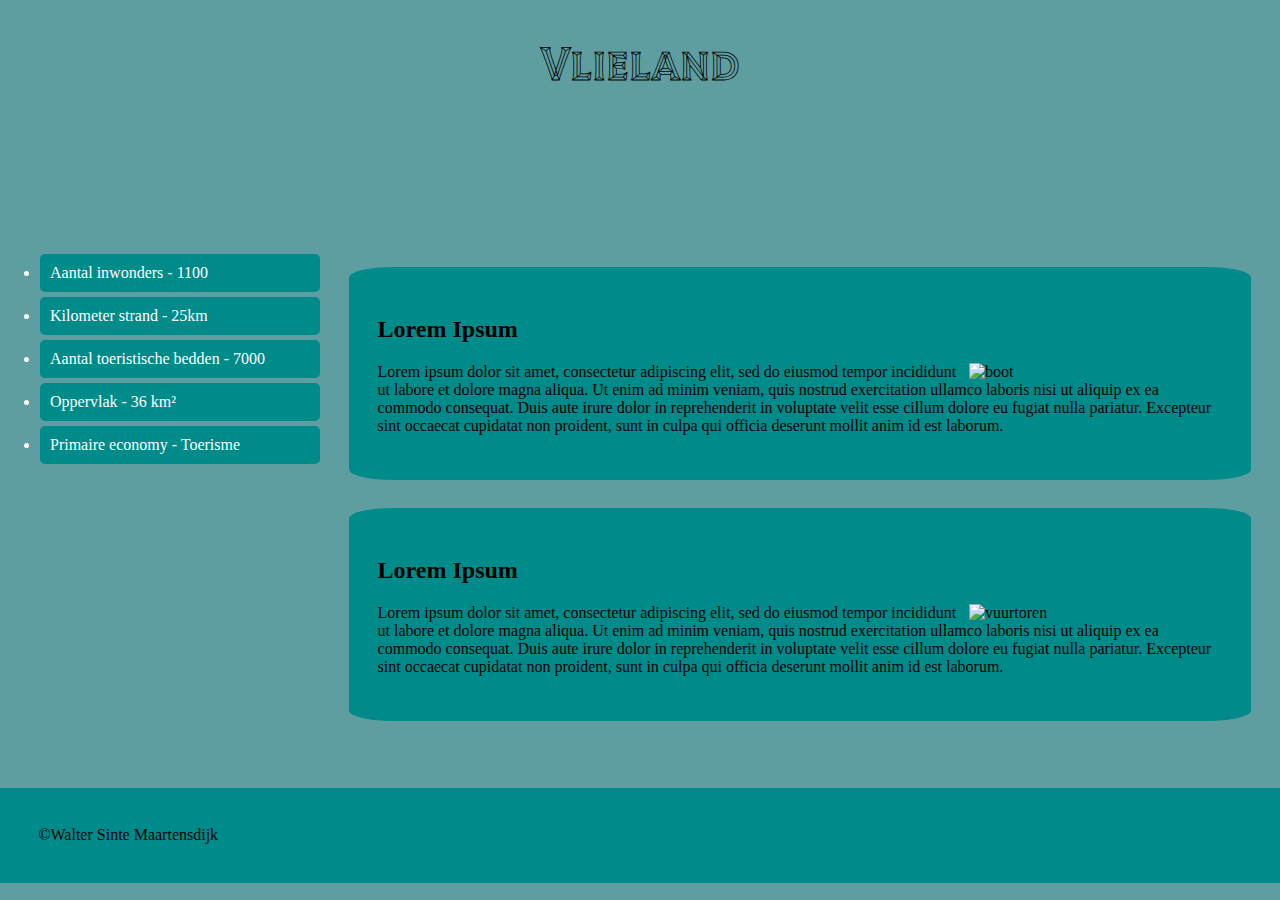
==== index.html @ 19cc9d14 "Update and rename vlieland.html to index.html" ====
<!DOCTYPE html>
<html lang="nl">

<head>
    <title>Vlieland</title>
    <meta name="viewport" content="width=device-width, initial-scale=1.0">
    <link rel="stylesheet" type="text/css" href="main.css">
    <link rel="preconnect" href="https://fonts.googleapis.com">
    <link rel="preconnect" href="https://fonts.gstatic.com" crossorigin>
    <link href="https://fonts.googleapis.com/css2?family=Tilt+Prism&display=swap" rel="stylesheet">
</head>

<body>
    <header class="h1">
        <h1>Vlieland</h1>
    </header>
    <section>
        <div class="col-3 weet">
            <ul>
                <li>Aantal inwonders - 1100</li>
                <li>Kilometer strand - 25km</li>
                <li>Aantal toeristische bedden - 7000</li>
                <li>Oppervlak - 36 km²</li>
                <li>Primaire economy - Toerisme</li>
            </ul>
        </div>
        <div class="col-9 attr">
            <div class="toerist">
                <h2>Lorem Ipsum</h2>
                <p><img src="afbeelding/boot.jpg" alt="boot">Lorem ipsum dolor sit amet, consectetur adipiscing elit,
                    sed do eiusmod tempor incididunt ut labore et dolore magna aliqua. Ut enim ad minim veniam, quis
                    nostrud exercitation ullamco laboris nisi ut aliquip ex ea commodo consequat. Duis aute irure dolor
                    in reprehenderit in voluptate velit esse cillum dolore eu fugiat nulla pariatur. Excepteur sint
                    occaecat cupidatat non proident, sunt in culpa qui officia deserunt mollit anim id est laborum.</p>

            </div>
            <div class="toerist">
                <h2>Lorem Ipsum</h2>
                <p><img src="afbeelding/vuurtoren.jpg" alt="vuurtoren">Lorem ipsum dolor sit amet, consectetur
                    adipiscing elit, sed do eiusmod tempor incididunt ut labore et dolore magna aliqua. Ut enim ad minim
                    veniam, quis nostrud exercitation ullamco laboris nisi ut aliquip ex ea commodo consequat. Duis aute
                    irure dolor in reprehenderit in voluptate velit esse cillum dolore eu fugiat nulla pariatur.
                    Excepteur sint occaecat cupidatat non proident, sunt in culpa qui officia deserunt mollit anim id
                    est laborum.</p>

            </div>
        </div>
    </section>
    <footer>©Walter Sinte Maartensdijk</footer>

</body>

</html>
---- main.css ----
/*Here starts the header*/

.h1 {
    font-family: 'Tilt Prism', cursive;
    background-image: url(afbeelding/vlieland.jpg);
    background-size: cover;
    background-position: 50% 25%;
    height: 200px;
    display: flex;
    justify-content: center;
    font-size: x-large;
}

/*here starts the body*/

body {
    margin: 0;
    background-color:cadetblue;
}
[class*="col-"] {
   width: 100%;
}
@media only screen and (min-width: 768px) {
[class*="col-"] {
    float: left;
    padding: 15px;
}
.col-1 {width: 8.33%;}
.col-2 {width: 16.66%;}
.col-3 {width: 25%;}
.col-4 {width: 33.33%;}
.col-5 {width: 41.66%;}
.col-6 {width: 50%;}
.col-7 {width: 58.33%;}
.col-8 {width: 66.66%;}
.col-9 {width: 75%;}
.col-10 {width: 83.33%;}
.col-11 {width: 91.66%;}
.col-12 {width: 100%;}
}
.weet {
    background-color:cadetblue;
    padding: 3% 0%;
}
li {
    padding: 10px;
    margin-bottom: 5px;
    background-color:darkcyan;
    border-radius: 5px;
    color: white;
}
.attr {
    background-color:cadetblue ;
    min-height: 40%;
    padding: 3% 0%;
    height: 100%;
    
}
.attr img {
    float: right;
    width: 30%;
    max-height: 70%;
}
.toerist {
    background-color: darkcyan;
    padding: 3% 3%;
    border-radius: 5%;
    margin: 3% 3%;
}

/*here starts the footer */

footer {
    background-color: darkcyan;
    padding: 3%;
    clear: left;
}
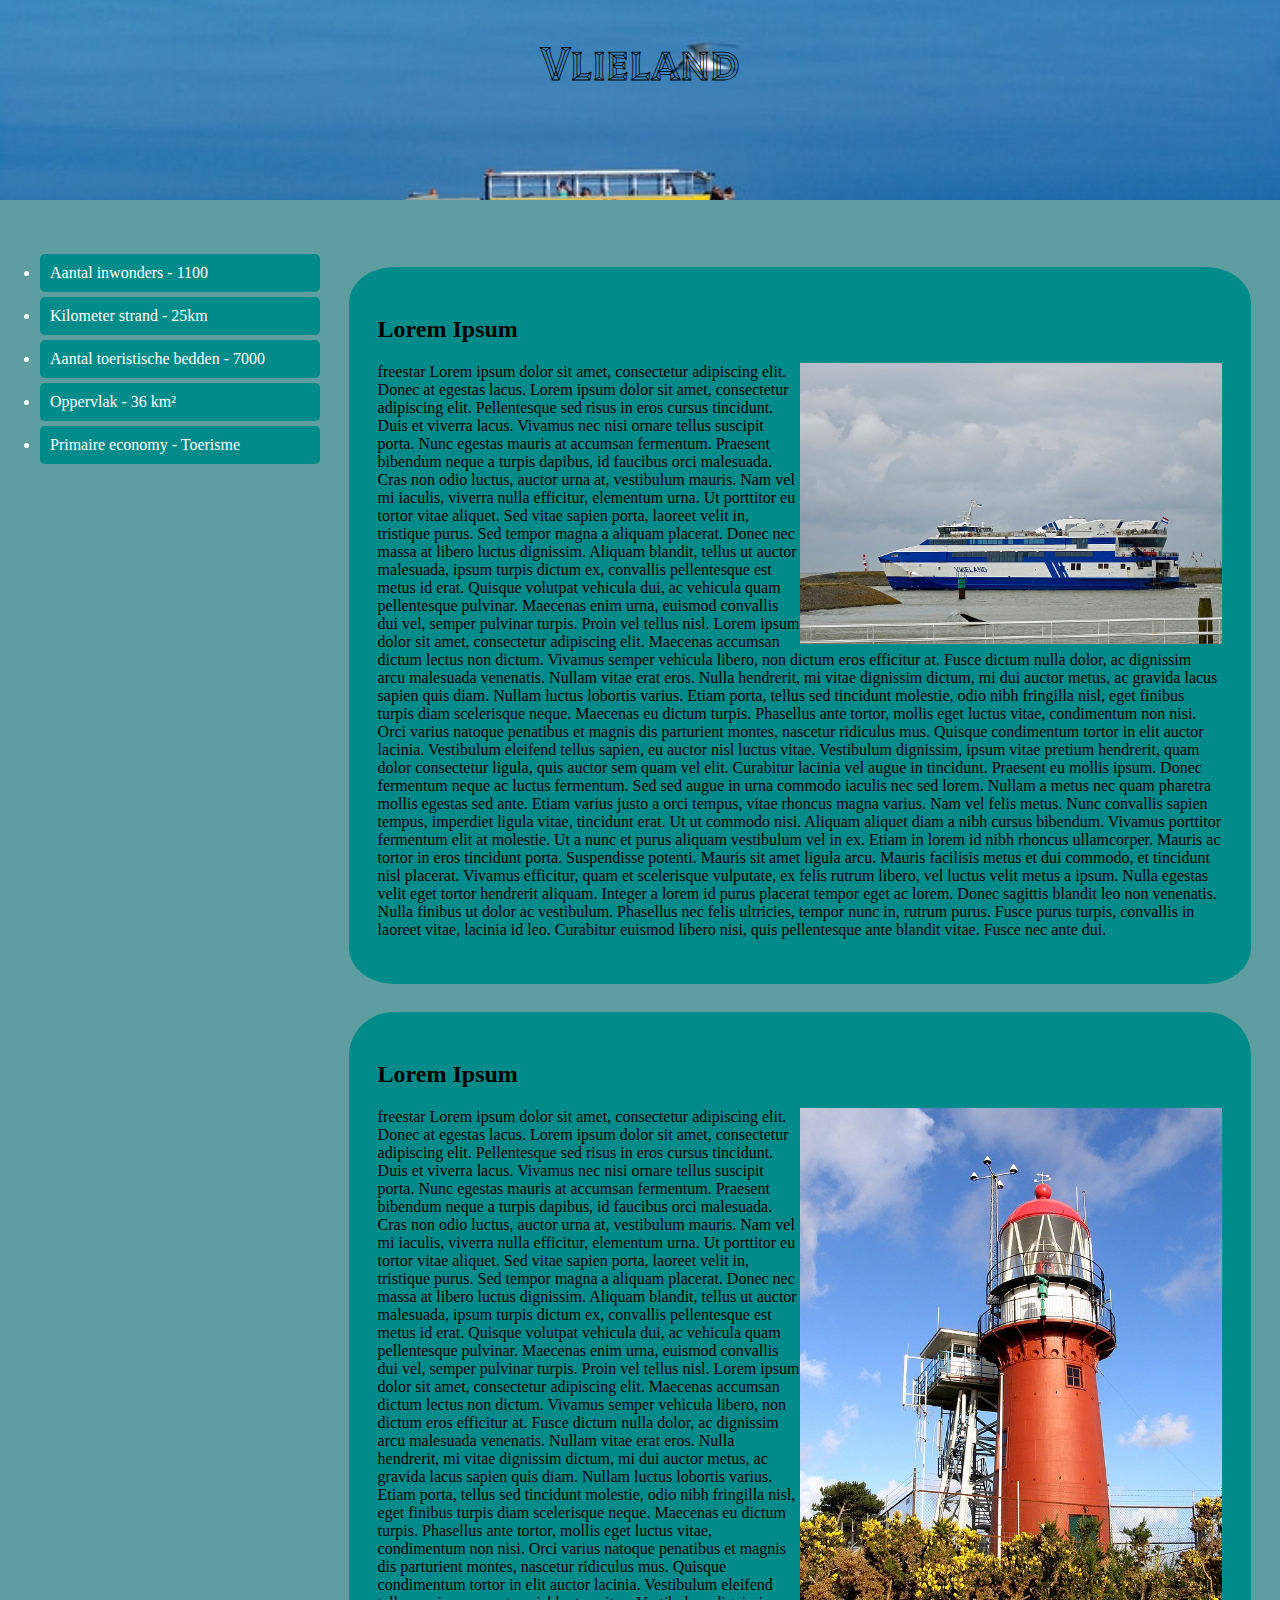
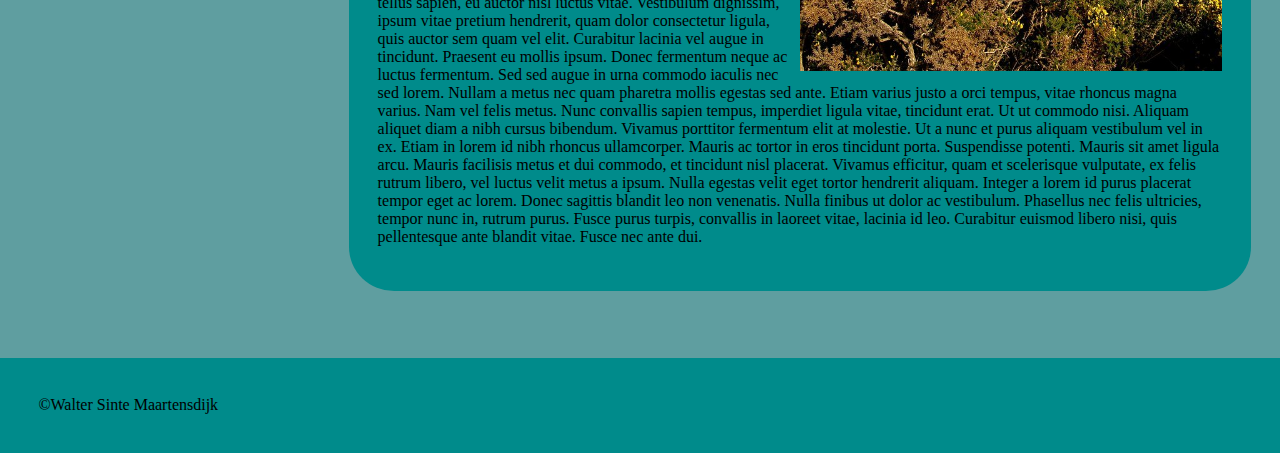
==== commit 155cfbc4: "Update and rename vlieland.html to index.html" ====
--- a/index.html
+++ b/index.html
@@ -27,21 +27,34 @@
         <div class="col-9 attr">
             <div class="toerist">
                 <h2>Lorem Ipsum</h2>
-                <p><img src="afbeelding/boot.jpg" alt="boot">Lorem ipsum dolor sit amet, consectetur adipiscing elit,
-                    sed do eiusmod tempor incididunt ut labore et dolore magna aliqua. Ut enim ad minim veniam, quis
-                    nostrud exercitation ullamco laboris nisi ut aliquip ex ea commodo consequat. Duis aute irure dolor
-                    in reprehenderit in voluptate velit esse cillum dolore eu fugiat nulla pariatur. Excepteur sint
-                    occaecat cupidatat non proident, sunt in culpa qui officia deserunt mollit anim id est laborum.</p>
+                <p><img src="afbeelding/boot.jpg" alt="boot">
+                    freestar
+                    
+                    Lorem ipsum dolor sit amet, consectetur adipiscing elit. Donec at egestas lacus. Lorem ipsum dolor sit amet, consectetur adipiscing elit. Pellentesque sed risus in eros cursus tincidunt. Duis et viverra lacus. Vivamus nec nisi ornare tellus suscipit porta. Nunc egestas mauris at accumsan fermentum. Praesent bibendum neque a turpis dapibus, id faucibus orci malesuada. Cras non odio luctus, auctor urna at, vestibulum mauris. Nam vel mi iaculis, viverra nulla efficitur, elementum urna. Ut porttitor eu tortor vitae aliquet. Sed vitae sapien porta, laoreet velit in, tristique purus. Sed tempor magna a aliquam placerat.
+                    
+                    Donec nec massa at libero luctus dignissim. Aliquam blandit, tellus ut auctor malesuada, ipsum turpis dictum ex, convallis pellentesque est metus id erat. Quisque volutpat vehicula dui, ac vehicula quam pellentesque pulvinar. Maecenas enim urna, euismod convallis dui vel, semper pulvinar turpis. Proin vel tellus nisl. Lorem ipsum dolor sit amet, consectetur adipiscing elit. Maecenas accumsan dictum lectus non dictum. Vivamus semper vehicula libero, non dictum eros efficitur at. Fusce dictum nulla dolor, ac dignissim arcu malesuada venenatis.
+                    
+                    Nullam vitae erat eros. Nulla hendrerit, mi vitae dignissim dictum, mi dui auctor metus, ac gravida lacus sapien quis diam. Nullam luctus lobortis varius. Etiam porta, tellus sed tincidunt molestie, odio nibh fringilla nisl, eget finibus turpis diam scelerisque neque. Maecenas eu dictum turpis. Phasellus ante tortor, mollis eget luctus vitae, condimentum non nisi. Orci varius natoque penatibus et magnis dis parturient montes, nascetur ridiculus mus. Quisque condimentum tortor in elit auctor lacinia. Vestibulum eleifend tellus sapien, eu auctor nisl luctus vitae. Vestibulum dignissim, ipsum vitae pretium hendrerit, quam dolor consectetur ligula, quis auctor sem quam vel elit. Curabitur lacinia vel augue in tincidunt. Praesent eu mollis ipsum.
+                    
+                    Donec fermentum neque ac luctus fermentum. Sed sed augue in urna commodo iaculis nec sed lorem. Nullam a metus nec quam pharetra mollis egestas sed ante. Etiam varius justo a orci tempus, vitae rhoncus magna varius. Nam vel felis metus. Nunc convallis sapien tempus, imperdiet ligula vitae, tincidunt erat. Ut ut commodo nisi. Aliquam aliquet diam a nibh cursus bibendum. Vivamus porttitor fermentum elit at molestie. Ut a nunc et purus aliquam vestibulum vel in ex. Etiam in lorem id nibh rhoncus ullamcorper. Mauris ac tortor in eros tincidunt porta. Suspendisse potenti. Mauris sit amet ligula arcu. Mauris facilisis metus et dui commodo, et tincidunt nisl placerat.
+                    
+                    Vivamus efficitur, quam et scelerisque vulputate, ex felis rutrum libero, vel luctus velit metus a ipsum. Nulla egestas velit eget tortor hendrerit aliquam. Integer a lorem id purus placerat tempor eget ac lorem. Donec sagittis blandit leo non venenatis. Nulla finibus ut dolor ac vestibulum. Phasellus nec felis ultricies, tempor nunc in, rutrum purus. Fusce purus turpis, convallis in laoreet vitae, lacinia id leo. Curabitur euismod libero nisi, quis pellentesque ante blandit vitae. Fusce nec ante dui. </p>
 
             </div>
             <div class="toerist">
                 <h2>Lorem Ipsum</h2>
-                <p><img src="afbeelding/vuurtoren.jpg" alt="vuurtoren">Lorem ipsum dolor sit amet, consectetur
-                    adipiscing elit, sed do eiusmod tempor incididunt ut labore et dolore magna aliqua. Ut enim ad minim
-                    veniam, quis nostrud exercitation ullamco laboris nisi ut aliquip ex ea commodo consequat. Duis aute
-                    irure dolor in reprehenderit in voluptate velit esse cillum dolore eu fugiat nulla pariatur.
-                    Excepteur sint occaecat cupidatat non proident, sunt in culpa qui officia deserunt mollit anim id
-                    est laborum.</p>
+                <p><img src="afbeelding/vuurtoren.jpg" alt="vuurtoren">
+                    freestar
+                    
+                    Lorem ipsum dolor sit amet, consectetur adipiscing elit. Donec at egestas lacus. Lorem ipsum dolor sit amet, consectetur adipiscing elit. Pellentesque sed risus in eros cursus tincidunt. Duis et viverra lacus. Vivamus nec nisi ornare tellus suscipit porta. Nunc egestas mauris at accumsan fermentum. Praesent bibendum neque a turpis dapibus, id faucibus orci malesuada. Cras non odio luctus, auctor urna at, vestibulum mauris. Nam vel mi iaculis, viverra nulla efficitur, elementum urna. Ut porttitor eu tortor vitae aliquet. Sed vitae sapien porta, laoreet velit in, tristique purus. Sed tempor magna a aliquam placerat.
+                    
+                    Donec nec massa at libero luctus dignissim. Aliquam blandit, tellus ut auctor malesuada, ipsum turpis dictum ex, convallis pellentesque est metus id erat. Quisque volutpat vehicula dui, ac vehicula quam pellentesque pulvinar. Maecenas enim urna, euismod convallis dui vel, semper pulvinar turpis. Proin vel tellus nisl. Lorem ipsum dolor sit amet, consectetur adipiscing elit. Maecenas accumsan dictum lectus non dictum. Vivamus semper vehicula libero, non dictum eros efficitur at. Fusce dictum nulla dolor, ac dignissim arcu malesuada venenatis.
+                    
+                    Nullam vitae erat eros. Nulla hendrerit, mi vitae dignissim dictum, mi dui auctor metus, ac gravida lacus sapien quis diam. Nullam luctus lobortis varius. Etiam porta, tellus sed tincidunt molestie, odio nibh fringilla nisl, eget finibus turpis diam scelerisque neque. Maecenas eu dictum turpis. Phasellus ante tortor, mollis eget luctus vitae, condimentum non nisi. Orci varius natoque penatibus et magnis dis parturient montes, nascetur ridiculus mus. Quisque condimentum tortor in elit auctor lacinia. Vestibulum eleifend tellus sapien, eu auctor nisl luctus vitae. Vestibulum dignissim, ipsum vitae pretium hendrerit, quam dolor consectetur ligula, quis auctor sem quam vel elit. Curabitur lacinia vel augue in tincidunt. Praesent eu mollis ipsum.
+                    
+                    Donec fermentum neque ac luctus fermentum. Sed sed augue in urna commodo iaculis nec sed lorem. Nullam a metus nec quam pharetra mollis egestas sed ante. Etiam varius justo a orci tempus, vitae rhoncus magna varius. Nam vel felis metus. Nunc convallis sapien tempus, imperdiet ligula vitae, tincidunt erat. Ut ut commodo nisi. Aliquam aliquet diam a nibh cursus bibendum. Vivamus porttitor fermentum elit at molestie. Ut a nunc et purus aliquam vestibulum vel in ex. Etiam in lorem id nibh rhoncus ullamcorper. Mauris ac tortor in eros tincidunt porta. Suspendisse potenti. Mauris sit amet ligula arcu. Mauris facilisis metus et dui commodo, et tincidunt nisl placerat.
+                    
+                    Vivamus efficitur, quam et scelerisque vulputate, ex felis rutrum libero, vel luctus velit metus a ipsum. Nulla egestas velit eget tortor hendrerit aliquam. Integer a lorem id purus placerat tempor eget ac lorem. Donec sagittis blandit leo non venenatis. Nulla finibus ut dolor ac vestibulum. Phasellus nec felis ultricies, tempor nunc in, rutrum purus. Fusce purus turpis, convallis in laoreet vitae, lacinia id leo. Curabitur euismod libero nisi, quis pellentesque ante blandit vitae. Fusce nec ante dui. </p>
 
             </div>
         </div>
--- a/main.css
+++ b/main.css
@@ -58,8 +58,7 @@
 }
 .attr img {
     float: right;
-    width: 30%;
-    max-height: 70%;
+    width: 50%;
 }
 .toerist {
     background-color: darkcyan;
